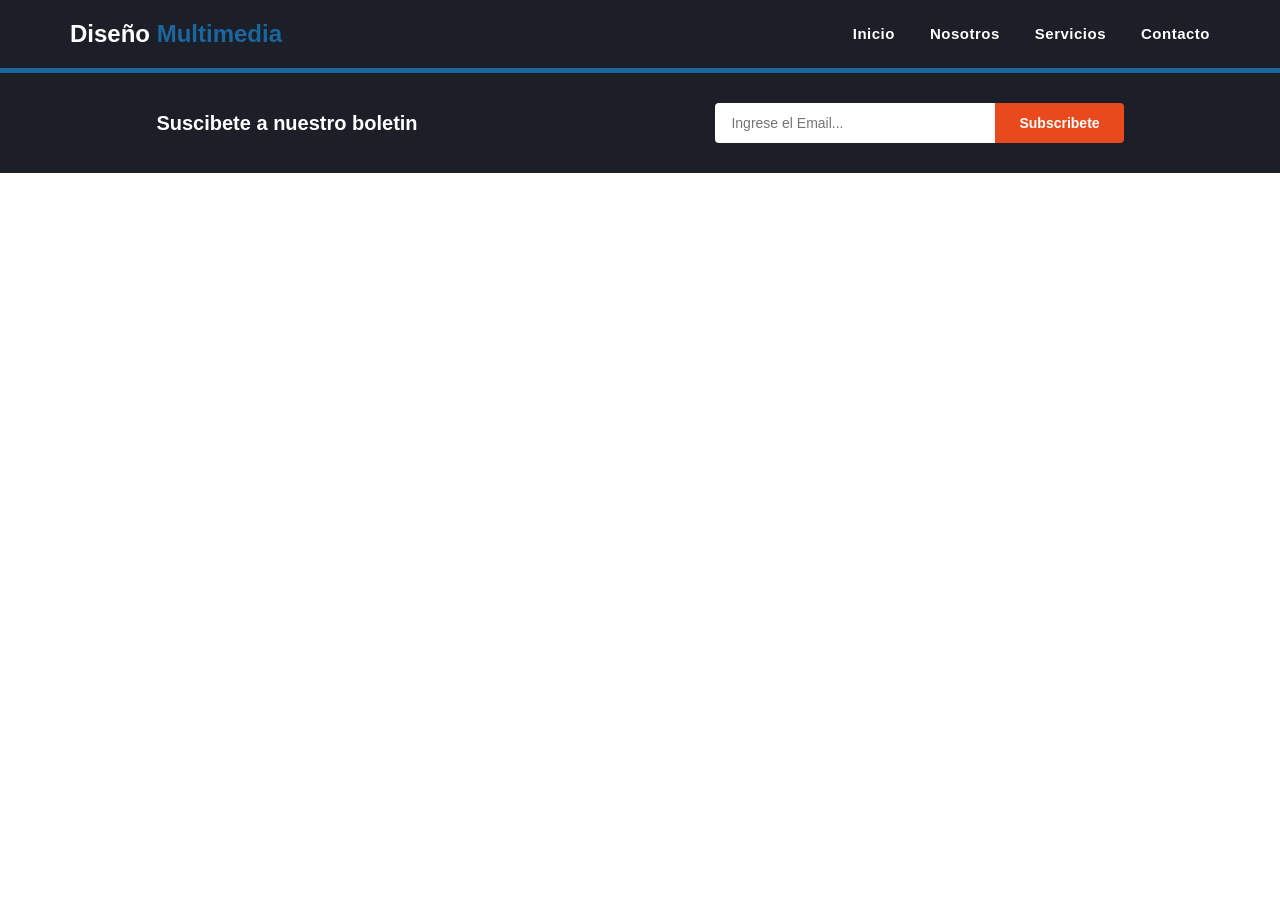
==== contactanos.html @ d3dd902e "Feat: added of the header and the footer" ====
<!DOCTYPE html>
<html lang="en">
<head>
    <meta charset="UTF-8">
    <meta name="viewport" content="width=device-width, initial-scale=1.0">
    <link rel="stylesheet" href="styles.css">
    <title>Contáctanos</title>
</head>
<body>
    
    <!-- ===== MENÚ SUPERIOR (HEADER) ===== -->
    <header class="header">
        <div class="header__contenedor">

            <!-- Logo / nombre de la marca -->
            <div class="header__logo">
                Diseño <span>Multimedia</span>
            </div>

            <!-- Menú de navegación -->
            <nav class="menu">
                <ul class="menu__lista">
                    <li><a href="#" class="menu__link">Inicio</a></li>
                    <li><a href="#" class="menu__link">Nosotros</a></li>
                    <li><a href="#" class="menu__link">Servicios</a></li>
                    <li><a href="#" class="menu__link">Contacto</a></li>
                </ul>
            </nav>

        </div>
    </header>

    <section class="boletin">
        <h2>Suscibete a nuestro boletin</h2>

        <form action="#">
            <input type="email" name="email" placeholder="Ingrese el Email...">
            <button type="submit">Subscribete</button>
        </form>
    </section>


</body>
</html>
---- styles.css ----
/*==================================================================Estilos index=============================================================*/
/*=============menu Superior====================*/
* {
    margin: 0;
    padding: 0;
    box-sizing: border-box;
}

body {
     font-family: 'Segoe UI', Arial, sans-serif;
}

.header {
    background-color: #1c1f27;   
    border-bottom: 5px solid #1c669f; 
}


.header__contenedor {
    max-width: 1200px;
    margin: 0 auto;
    padding: 20px 30px;

    display: flex;
    justify-content: space-between;
    align-items: center;
}


.header__logo {
    font-size: 24px;
    font-weight: bold;
    color: #ffffff; 
}

.header__logo span {
    color: #1c669f; 
}

.menu__lista {
    list-style: none;  
    display: flex;      
    gap: 35px;
}

.menu__link {
    text-decoration: none;
    color: #ffffff;
    font-size: 15px;
    font-weight: 600;
    letter-spacing: 0.5px;
    transition: color 0.2s ease; 
}
.menu__link:hover {
    color: #1c669f;
}
/*=============Lobby====================*/
.hero {
   
       background-image:
        linear-gradient(rgba(20, 20, 20, 0.55), rgba(20, 20, 20, 0.55)),
        url("img/cabecera.jpg");
 
    background-size: cover;       
    background-position: center;  
    background-repeat: no-repeat;
 
    min-height: 480px;
 
    display: flex;
    flex-direction: column;
    align-items: center;
    justify-content: center;
    text-align: center;
 
    padding: 40px 20px;
    color: #ffffff;
}
 
.hero h1 {
    font-size: 48px;
    font-weight: bold;
    max-width: 900px;
    margin-bottom: 20px;
}
 
.hero p {
    font-size: 18px;
    max-width: 700px;
    line-height: 1.6;
    color: #f0f0f0;
}
/*==============Barra suscripcion===============*/
.boletin {
    background-color: #1c1f27;
 
    display: flex;
    flex-wrap: wrap;         
    align-items: center;
    justify-content: space-around;
    gap: 85px;
 
    padding: 30px 50px;
}
 
.boletin h2 {
    color: #ffffff;
    font-size: 20px;
    font-weight: bold;
}
 

.boletin form {
    display: flex;
    gap: 0; 
}
 
.boletin input[type="email"] {
    width: 280px;
    padding: 12px 16px;
    border: none;
    outline: none;
    font-size: 14px;
 

    border-radius: 4px 0 0 4px;
}
 
.boletin button {
    background-color: #e8491d; 
    color: #ffffff;
    border: none;
    padding: 12px 24px;
    font-size: 14px;
    font-weight: 600;
    cursor: pointer;
 
    border-radius: 0 4px 4px 0; 
 
    transition: background-color 0.2s ease;
}
 

.boletin button:hover {
    background-color: #c93e18;
}

/*==================Cuerpo================= */


.servicios {
    background-color: #f5f5f5; 
 
    display: flex;
    flex-wrap: wrap;           
    justify-content: center;
    gap: 60px;
 
    padding: 60px 40px;
}
 
.servicio {
    max-width: 280px;
    text-align: center;
}
 
.servicio img {
    width: 80px;      
    height: auto;
    margin-bottom: 20px;
}
 
.servicio h3 {
    font-size: 18px;
    font-weight: bold;
    margin-bottom: 12px;
    color: #222222;
}
 
.servicio p {
    font-size: 14px;
    line-height: 1.6;
    color: #555555; 
}
 
/* ======================================================================================
   FOOTER
 ===============================================================================*/
.footer {
    background-color: #1293d4;
    color: #ffffff;
 
    text-align: center;
    padding: 25px 20px;
 
    font-size: 14px;
}
 /*=========================================================================Servicios==========================================================*/
.servicios {
    background-color: #f5f5f5; 
 
    display: flex;
    flex-wrap: wrap;      
    justify-content: center;
    gap: 60px;
 
    padding: 60px 40px;
}
 
.servicio {
    max-width: 280px;
    text-align: center;
}
 
.servicio img {
    width: 80px;     
    height: auto;
    margin-bottom: 20px;
}
 
.servicio h3 {
    font-size: 18px;
    font-weight: bold;
    margin-bottom: 12px;
    color: #222222;
}
 
.servicio p {
    font-size: 14px;
    line-height: 1.6;
    color: #555555;
}
 
/* =========================================
   PÁGINA SERVICIOS: contenedor
   ==================================*/
.contenido-servicios {
    max-width: 1200px;
    margin: 0 auto;   
 
    display: flex;
    align-items: flex-start; 
    gap: 30px;
 
    padding: 40px 30px;
    background-color: #f5f5f5;
}
 
/* ================== Columna izquierda=============== */
.lista-servicios {
    flex: 2; 
}
 
.lista-servicios__titulo {
    font-size: 20px;
    font-weight: bold;
    margin-bottom: 20px;
}
 
.tarjeta-servicio {
    background-color: #e5e5e5;
    padding: 25px 30px;
    margin-bottom: 15px;
}
 
.tarjeta-servicio h3 {
    font-size: 18px;
    margin-bottom: 12px;
}
 
.tarjeta-servicio p {
    font-size: 14px;
    line-height: 1.6;
    color: #333333;
    margin-bottom: 12px;
}
 
.tarjeta-servicio__precio {
    margin-bottom: 0 !important;
    font-weight: 600;
}
 
/* ================== Columna derecha ===================== */
.tarjeta {
    flex: 1;
    background-color: #2c3e50; 
    color: #ffffff;
    padding: 25px 25px;
}
/*===============================================================================================================================*/

/*Sección de nosotros*/

.contenido {
    display: flex;
    gap: 30px;                 /* espacio entre las dos columnas */
    padding: 80px;
    align-items: flex-start;  /* que no se estiren a la misma altura */
    justify-content: space-around;
}

.columna-principal {
    flex: 3;   /* ocupa 3 "partes" del espacio disponible */
}

.columna-lateral {
    flex: 1;   /* ocupa 1 "parte" -> queda más angosta */
    background-color: #35424a;
    color: #fff;
    padding: 25px;
}

.columna-principal h1 {
    margin-bottom: 15px;
    font-size: 24px;
}


.columna-principal p {
    line-height: 1.6;
    margin-bottom: 20px;
}

.caja-destacada {
    background-color: #35424a;
    color: #fff;
    padding: 20px;
    margin-bottom: 20px;
}

.caja-destacada p {
    margin-bottom: 0;
}
.imagen-nosotros {
    width: 100%;
    display: block;
}

.columna-lateral h3 {
    margin-bottom: 15px;
}

.columna-lateral p {
    line-height: 1.6;
}
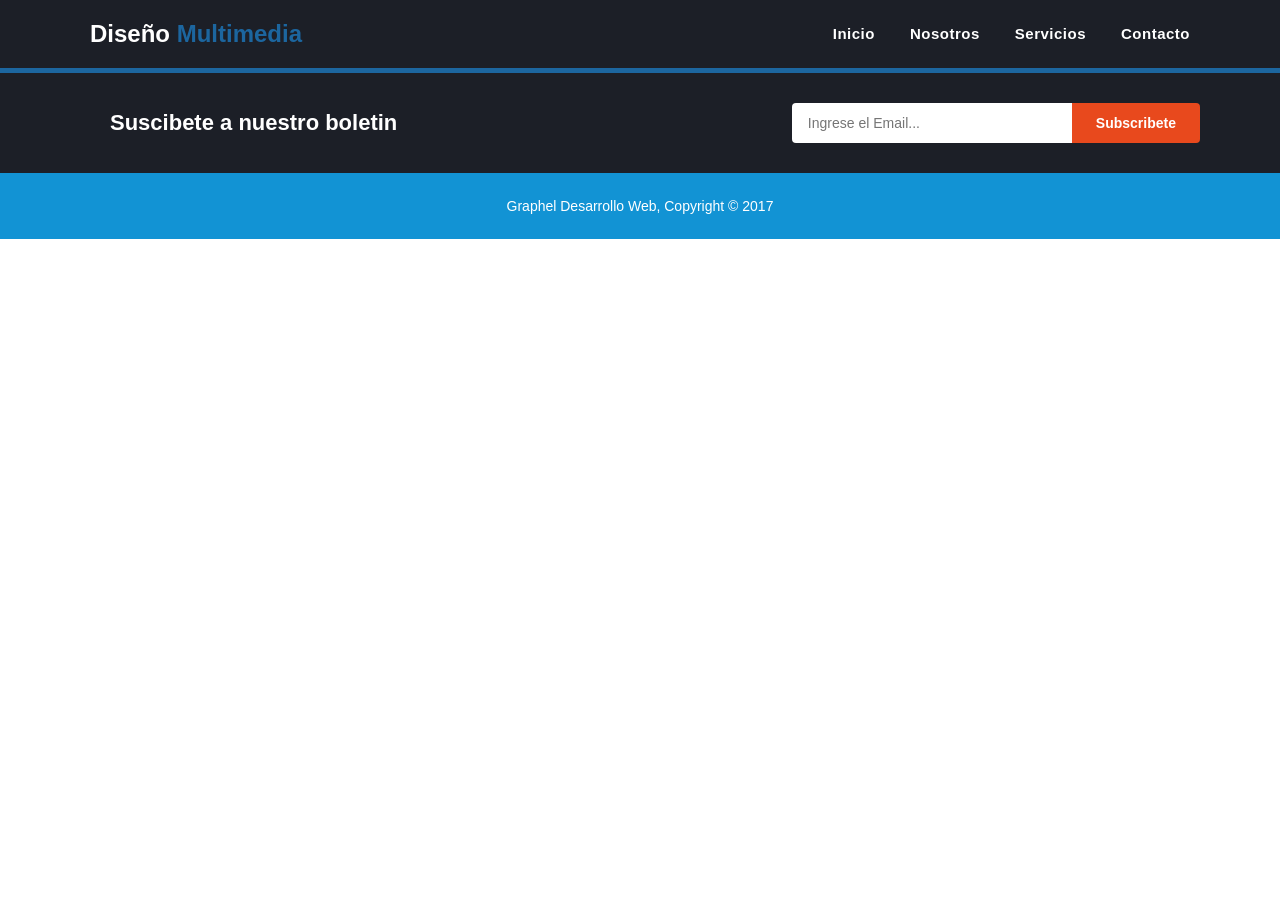
==== commit a2bf99db: "Feat: added of the header and the footer" ====
--- a/contactanos.html
+++ b/contactanos.html
@@ -39,6 +39,10 @@
         </form>
     </section>
 
+    <footer class="footer">
+        <p>Graphel Desarrollo Web, Copyright &copy; 2017</p>
+    </footer>
+
 
 </body>
 </html>
--- a/styles.css
+++ b/styles.css
@@ -8,7 +8,7 @@
 }
 
 body {
-     font-family: 'Segoe UI', Arial, sans-serif;
+    font-family: 'Segoe UI', Arial, sans-serif;
 }
 
 .header {
@@ -20,7 +20,7 @@
 .header__contenedor {
     max-width: 1200px;
     margin: 0 auto;
-    padding: 20px 30px;
+    padding: 20px 50px;
 
     display: flex;
     justify-content: space-between;
@@ -57,27 +57,26 @@
 }
 /*=============Lobby====================*/
 .hero {
-   
-       background-image:
-        linear-gradient(rgba(20, 20, 20, 0.55), rgba(20, 20, 20, 0.55)),
-        url("img/cabecera.jpg");
- 
+    background-image:
+    linear-gradient(rgba(20, 20, 20, 0.55), rgba(20, 20, 20, 0.55)),
+    url("img/cabecera.jpg");
+
     background-size: cover;       
     background-position: center;  
     background-repeat: no-repeat;
- 
+
     min-height: 480px;
- 
+
     display: flex;
     flex-direction: column;
     align-items: center;
     justify-content: center;
     text-align: center;
- 
+
     padding: 40px 20px;
     color: #ffffff;
 }
- 
+
 .hero h1 {
     font-size: 48px;
     font-weight: bold;
@@ -98,35 +97,36 @@
     display: flex;
     flex-wrap: wrap;         
     align-items: center;
-    justify-content: space-around;
+    justify-content: space-between;
     gap: 85px;
  
-    padding: 30px 50px;
+    padding: 30px 80px;
 }
  
 .boletin h2 {
     color: #ffffff;
-    font-size: 20px;
-    font-weight: bold;
-}
- 
+    font-size: 22px;
+    font-weight: bold;
+    padding-left: 30px;
+}
+
 
 .boletin form {
     display: flex;
     gap: 0; 
 }
- 
+
 .boletin input[type="email"] {
     width: 280px;
     padding: 12px 16px;
     border: none;
     outline: none;
     font-size: 14px;
- 
+
 
     border-radius: 4px 0 0 4px;
 }
- 
+
 .boletin button {
     background-color: #e8491d; 
     color: #ffffff;
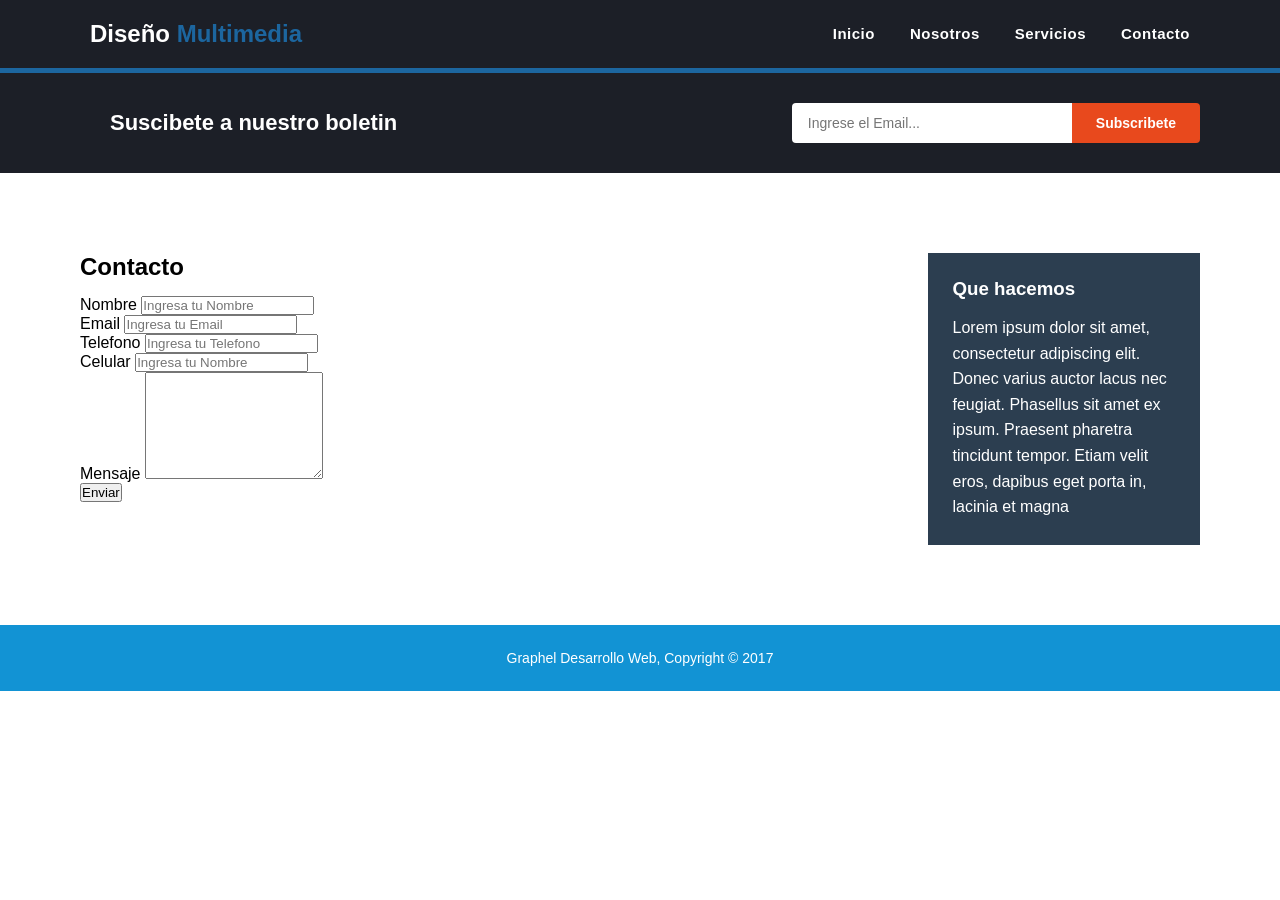
==== commit 0a796614: "Fix: side card restructuring" ====
--- a/contactanos.html
+++ b/contactanos.html
@@ -39,6 +39,59 @@
         </form>
     </section>
 
+    <main class="contenido">
+
+        <div class="columna-principal">
+
+            <h1>Contacto</h1>
+
+            <form class="form-contacto">
+
+                <div class="campo">
+                    <label for="">Nombre</label>
+                    <input type="text" id="Nombre" placeholder="Ingresa tu Nombre">
+                </div>
+
+                <div class="campo">
+                    <label for="">Email</label>
+                    <input type="email" id="Email" placeholder="Ingresa tu Email">
+                </div>
+
+                <div class="campo">
+                    <label for="">Telefono</label>
+                    <input type="tel" id="Telefono" placeholder="Ingresa tu Telefono">
+                </div>
+
+                <div class="campo">
+                    <label for="">Celular</label>
+                    <input type="text" id="Celular" placeholder="Ingresa tu Nombre">
+                </div>
+
+                <div class="campo">
+                    <label for="">Mensaje</label>
+                    <textarea id="mensaje" rows="7"></textarea>
+                </div> 
+
+                <button type="submit" class="btn-enviar">Enviar</button>
+
+            </form>
+        </div>
+
+        <aside class="columna-lateral">
+            <div class="caja-que-hacemos">
+                <h3>Que hacemos</h3>
+                <p>
+                    Lorem ipsum dolor sit amet, consectetur adipiscing elit. Donec varius auctor lacus
+                    nec feugiat. Phasellus sit amet ex ipsum. Praesent pharetra tincidunt tempor. Etiam
+                    velit eros, dapibus eget porta in, lacinia et magna
+                </p>
+            </div>
+
+        </aside>
+
+    </main>
+
+
     <footer class="footer">
         <p>Graphel Desarrollo Web, Copyright &copy; 2017</p>
     </footer>
--- a/styles.css
+++ b/styles.css
@@ -306,9 +306,9 @@
 
 .columna-lateral {
     flex: 1;   /* ocupa 1 "parte" -> queda más angosta */
-    background-color: #35424a;
-    color: #fff;
-    padding: 25px;
+    display: flex;
+    flex-direction: column;
+    gap: 20px;
 }
 
 .columna-principal h1 {
@@ -345,5 +345,15 @@
     line-height: 1.6;
 }
 
-
-
+.columna-principal form{
+    flex: 3;
+}
+
+.caja-que-hacemos{
+    background-color:  #2c3e50;
+    color: #fff;
+    padding: 25px;
+}
+
+
+
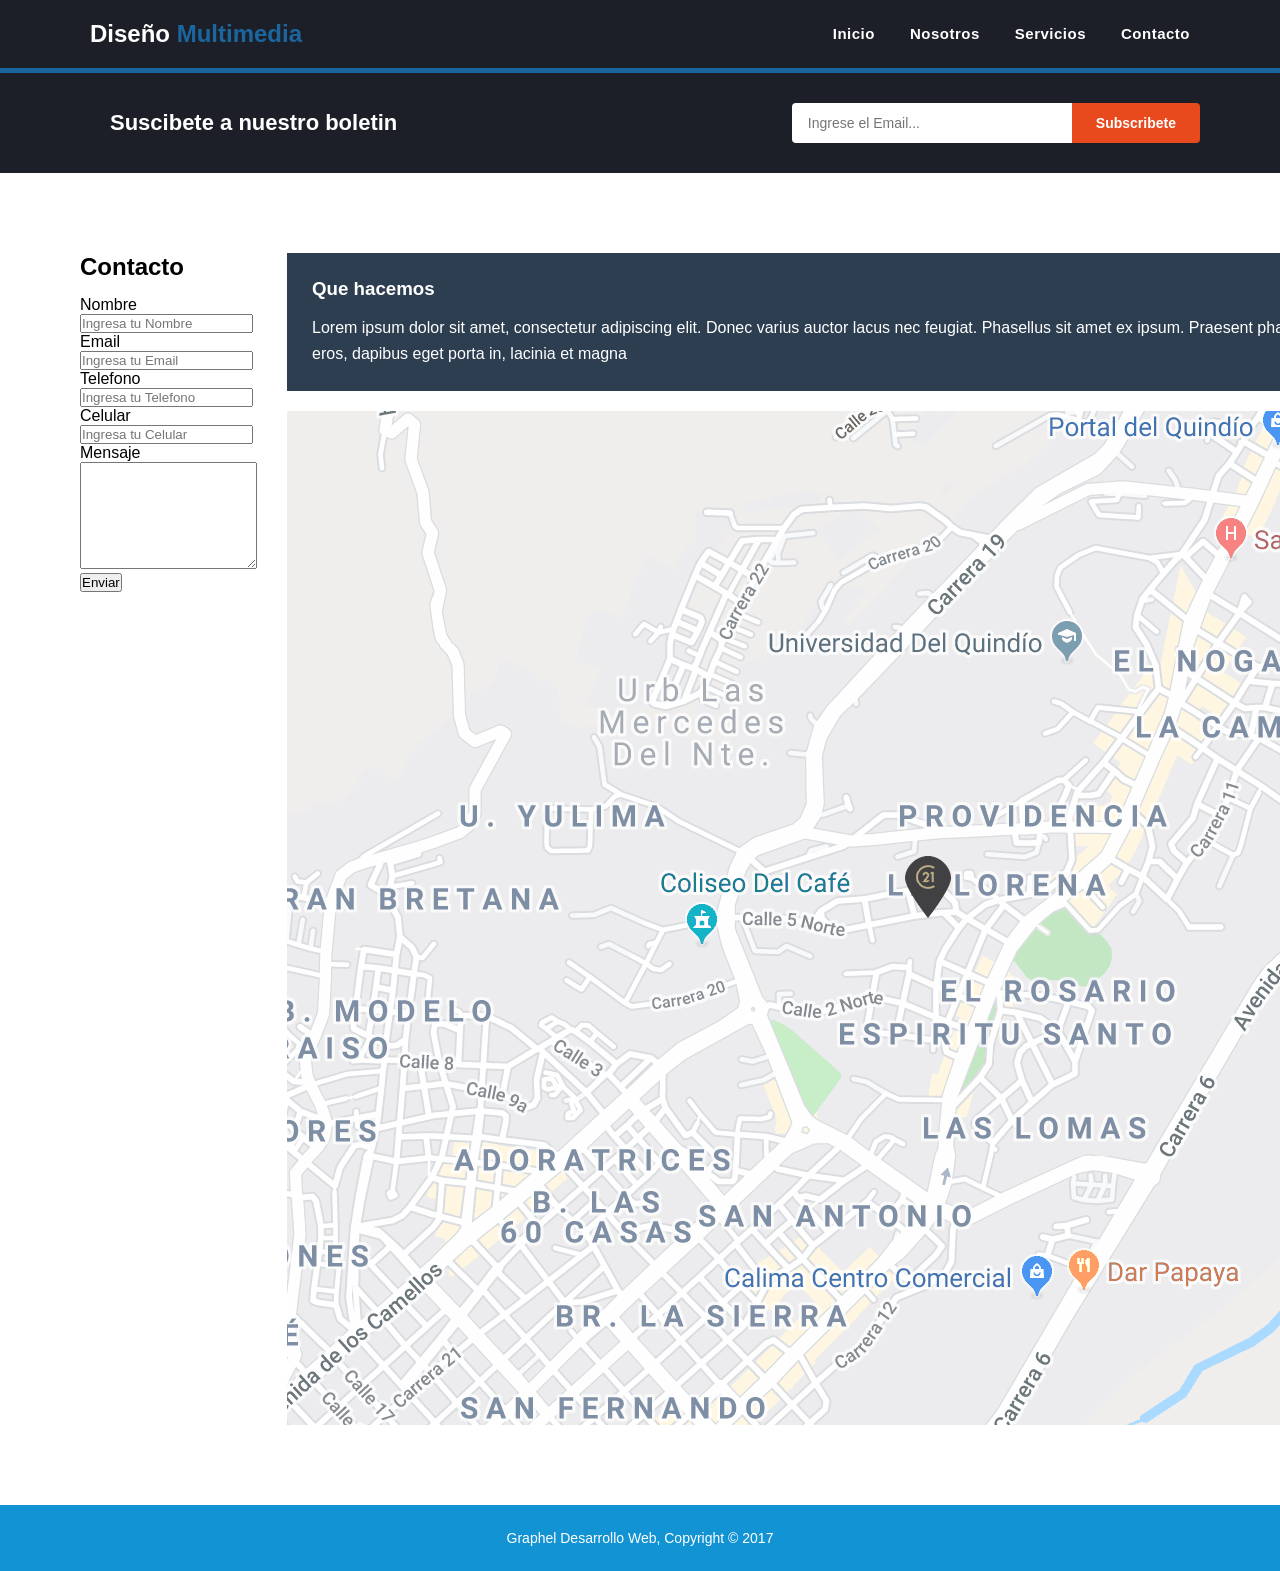
==== commit 9ac9223f: "Feat: The form and the map image were added" ====
--- a/contactanos.html
+++ b/contactanos.html
@@ -59,12 +59,12 @@
 
                 <div class="campo">
                     <label for="">Telefono</label>
-                    <input type="tel" id="Telefono" placeholder="Ingresa tu Telefono">
+                    <input type="number" id="Telefono" placeholder="Ingresa tu Telefono">
                 </div>
 
-                <div class="campo">
+                <div class="campo"> 
                     <label for="">Celular</label>
-                    <input type="text" id="Celular" placeholder="Ingresa tu Nombre">
+                    <input type="number" id="Celular" placeholder="Ingresa tu Celular   ">
                 </div>
 
                 <div class="campo">
@@ -87,6 +87,7 @@
                 </p>
             </div>
 
+            <img class="imagen-mapa" src="img/mapaGoogle.png" alt="Mapa google">
         </aside>
 
     </main>
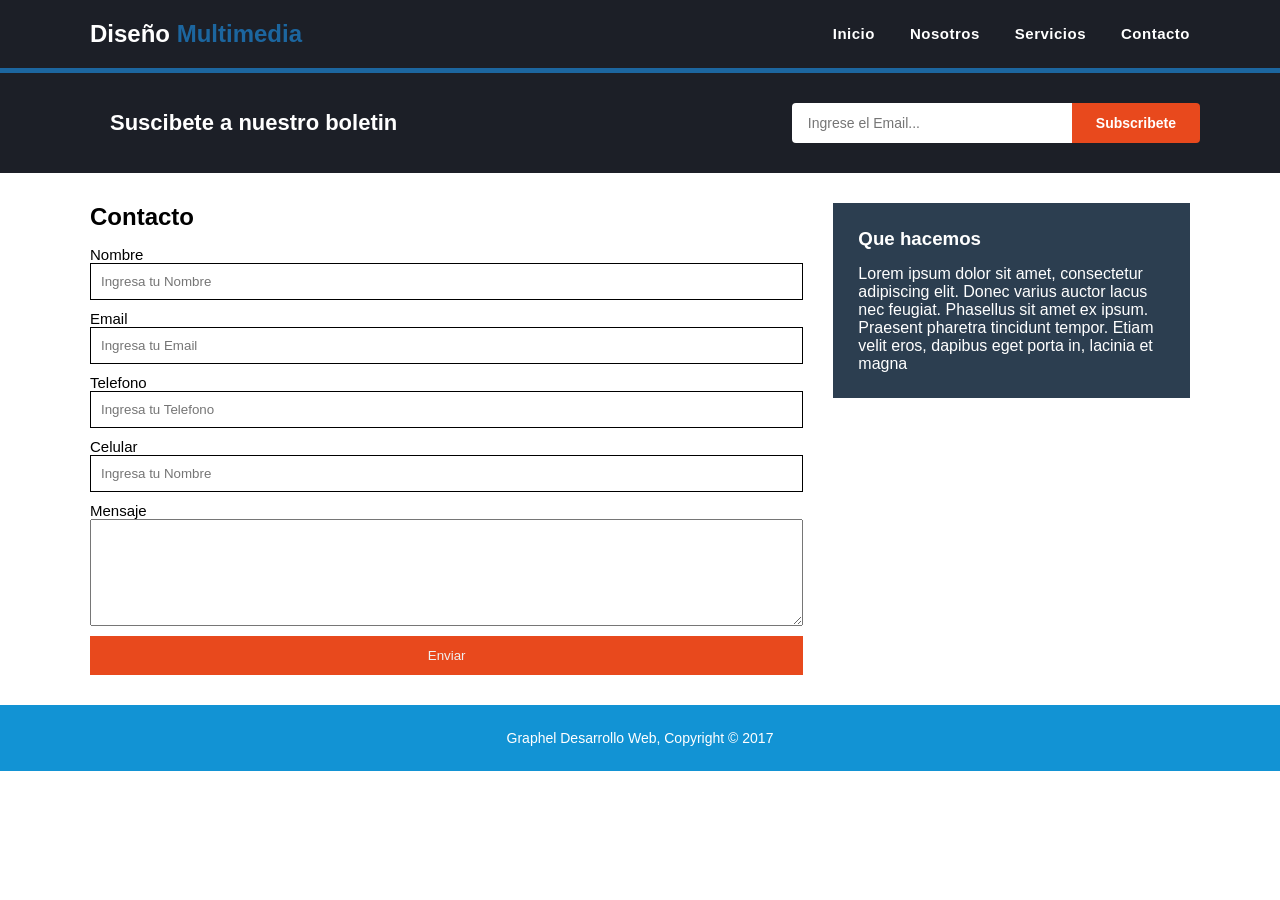
==== commit e3316214: "Feat: functional menu" ====
--- a/contactanos.html
+++ b/contactanos.html
@@ -20,9 +20,9 @@
             <!-- Menú de navegación -->
             <nav class="menu">
                 <ul class="menu__lista">
-                    <li><a href="#" class="menu__link">Inicio</a></li>
-                    <li><a href="#" class="menu__link">Nosotros</a></li>
-                    <li><a href="#" class="menu__link">Servicios</a></li>
+                    <li><a href="index.html" class="menu__link">Inicio</a></li>
+                    <li><a href="nosotros.html" class="menu__link">Nosotros</a></li>
+                    <li><a href="servicios.html" class="menu__link">Servicios</a></li>
                     <li><a href="#" class="menu__link">Contacto</a></li>
                 </ul>
             </nav>
@@ -59,12 +59,12 @@
 
                 <div class="campo">
                     <label for="">Telefono</label>
-                    <input type="number" id="Telefono" placeholder="Ingresa tu Telefono">
+                    <input type="tel" id="Telefono" placeholder="Ingresa tu Telefono">
                 </div>
 
-                <div class="campo"> 
+                <div class="campo">
                     <label for="">Celular</label>
-                    <input type="number" id="Celular" placeholder="Ingresa tu Celular   ">
+                    <input type="text" id="Celular" placeholder="Ingresa tu Nombre">
                 </div>
 
                 <div class="campo">
@@ -87,7 +87,6 @@
                 </p>
             </div>
 
-            <img class="imagen-mapa" src="img/mapaGoogle.png" alt="Mapa google">
         </aside>
 
     </main>
--- a/styles.css
+++ b/styles.css
@@ -1,5 +1,5 @@
 
- /*==================================================================Estilos index=============================================================*/
+    /*==================================================================Estilos index=============================================================*/
 /*=============menu Superior====================*/
 * {
     margin: 0;
@@ -83,7 +83,7 @@
     max-width: 900px;
     margin-bottom: 20px;
 }
- 
+
 .hero p {
     font-size: 18px;
     max-width: 700px;
@@ -93,16 +93,16 @@
 /*==============Barra suscripcion===============*/
 .boletin {
     background-color: #1c1f27;
- 
+
     display: flex;
     flex-wrap: wrap;         
     align-items: center;
     justify-content: space-between;
     gap: 85px;
- 
+
     padding: 30px 80px;
 }
- 
+
 .boletin h2 {
     color: #ffffff;
     font-size: 22px;
@@ -135,12 +135,12 @@
     font-size: 14px;
     font-weight: 600;
     cursor: pointer;
- 
+
     border-radius: 0 4px 4px 0; 
- 
+
     transition: background-color 0.2s ease;
 }
- 
+
 
 .boletin button:hover {
     background-color: #c93e18;
@@ -151,136 +151,136 @@
 
 .servicios {
     background-color: #f5f5f5; 
- 
+
     display: flex;
     flex-wrap: wrap;           
     justify-content: center;
     gap: 60px;
- 
+
     padding: 60px 40px;
 }
- 
+
 .servicio {
     max-width: 280px;
     text-align: center;
 }
- 
+
 .servicio img {
     width: 80px;      
     height: auto;
     margin-bottom: 20px;
 }
- 
+
 .servicio h3 {
     font-size: 18px;
     font-weight: bold;
     margin-bottom: 12px;
     color: #222222;
 }
- 
+
 .servicio p {
     font-size: 14px;
     line-height: 1.6;
     color: #555555; 
 }
- 
+
 /* ======================================================================================
    FOOTER
- ===============================================================================*/
+===============================================================================*/
 .footer {
     background-color: #1293d4;
     color: #ffffff;
- 
+
     text-align: center;
     padding: 25px 20px;
- 
-    font-size: 14px;
-}
- /*=========================================================================Servicios==========================================================*/
+
+    font-size: 14px;
+}
+/*=========================================================================Servicios==========================================================*/
 .servicios {
     background-color: #f5f5f5; 
- 
+
     display: flex;
     flex-wrap: wrap;      
     justify-content: center;
     gap: 60px;
- 
+
     padding: 60px 40px;
 }
- 
+
 .servicio {
     max-width: 280px;
     text-align: center;
 }
- 
+
 .servicio img {
     width: 80px;     
     height: auto;
     margin-bottom: 20px;
 }
- 
+
 .servicio h3 {
     font-size: 18px;
     font-weight: bold;
     margin-bottom: 12px;
     color: #222222;
 }
- 
+
 .servicio p {
     font-size: 14px;
     line-height: 1.6;
     color: #555555;
 }
- 
+
 /* =========================================
-   PÁGINA SERVICIOS: contenedor
-   ==================================*/
+    PÁGINA SERVICIOS: contenedor
+|   ==================================*/
 .contenido-servicios {
     max-width: 1200px;
     margin: 0 auto;   
- 
+
     display: flex;
     align-items: flex-start; 
     gap: 30px;
- 
+
     padding: 40px 30px;
     background-color: #f5f5f5;
 }
- 
+
 /* ================== Columna izquierda=============== */
 .lista-servicios {
     flex: 2; 
 }
- 
+
 .lista-servicios__titulo {
     font-size: 20px;
     font-weight: bold;
     margin-bottom: 20px;
 }
- 
+
 .tarjeta-servicio {
     background-color: #e5e5e5;
     padding: 25px 30px;
     margin-bottom: 15px;
 }
- 
+
 .tarjeta-servicio h3 {
     font-size: 18px;
     margin-bottom: 12px;
 }
- 
+
 .tarjeta-servicio p {
     font-size: 14px;
     line-height: 1.6;
     color: #333333;
     margin-bottom: 12px;
 }
- 
+
 .tarjeta-servicio__precio {
     margin-bottom: 0 !important;
     font-weight: 600;
 }
- 
+
 /* ================== Columna derecha ===================== */
 .tarjeta {
     flex: 1;
@@ -295,7 +295,9 @@
 .contenido {
     display: flex;
     gap: 30px;                 /* espacio entre las dos columnas */
-    padding: 80px;
+    padding: 30px;
+    padding-left: 90px;
+    padding-right: 90px;
     align-items: flex-start;  /* que no se estiren a la misma altura */
     justify-content: space-around;
 }
@@ -305,10 +307,10 @@
 }
 
 .columna-lateral {
-    flex: 1;   /* ocupa 1 "parte" -> queda más angosta */
+    flex: 1.5;   /* ocupa 1 "parte" -> queda más angosta */
     display: flex;
     flex-direction: column;
-    gap: 20px;
+    gap: 7px; /*separación entre la tarjeta y el mapa*/
 }
 
 .columna-principal h1 {
@@ -341,10 +343,6 @@
     margin-bottom: 15px;
 }
 
-.columna-lateral p {
-    line-height: 1.6;
-}
-
 .columna-principal form{
     flex: 3;
 }
@@ -355,5 +353,40 @@
     padding: 25px;
 }
 
-
-
+.imagen-mapa{
+    width: 100%;
+    height: 265px;
+}
+
+.form-contacto{
+    display: flex;
+    flex-direction: column; /*organiza los campos verticalmente*/
+}
+
+.campo{
+    display: flex; /*para que el input alarge los laterales*/
+    flex-direction: column; /*el nombre de cada campo queda encima del input*/
+    margin-bottom: 10px ; /*margen en la parte de abajo*/
+}
+.campo label{
+    font-size: 15px;
+}
+
+.campo input{
+    padding: 10px;
+    border: 1px solid;
+}
+
+.form-contacto button{
+    background-color: #e8491d;
+    padding: 12px;
+    color: #f0f0f0;
+    border: none;
+}
+
+
+
+
+
+
+
